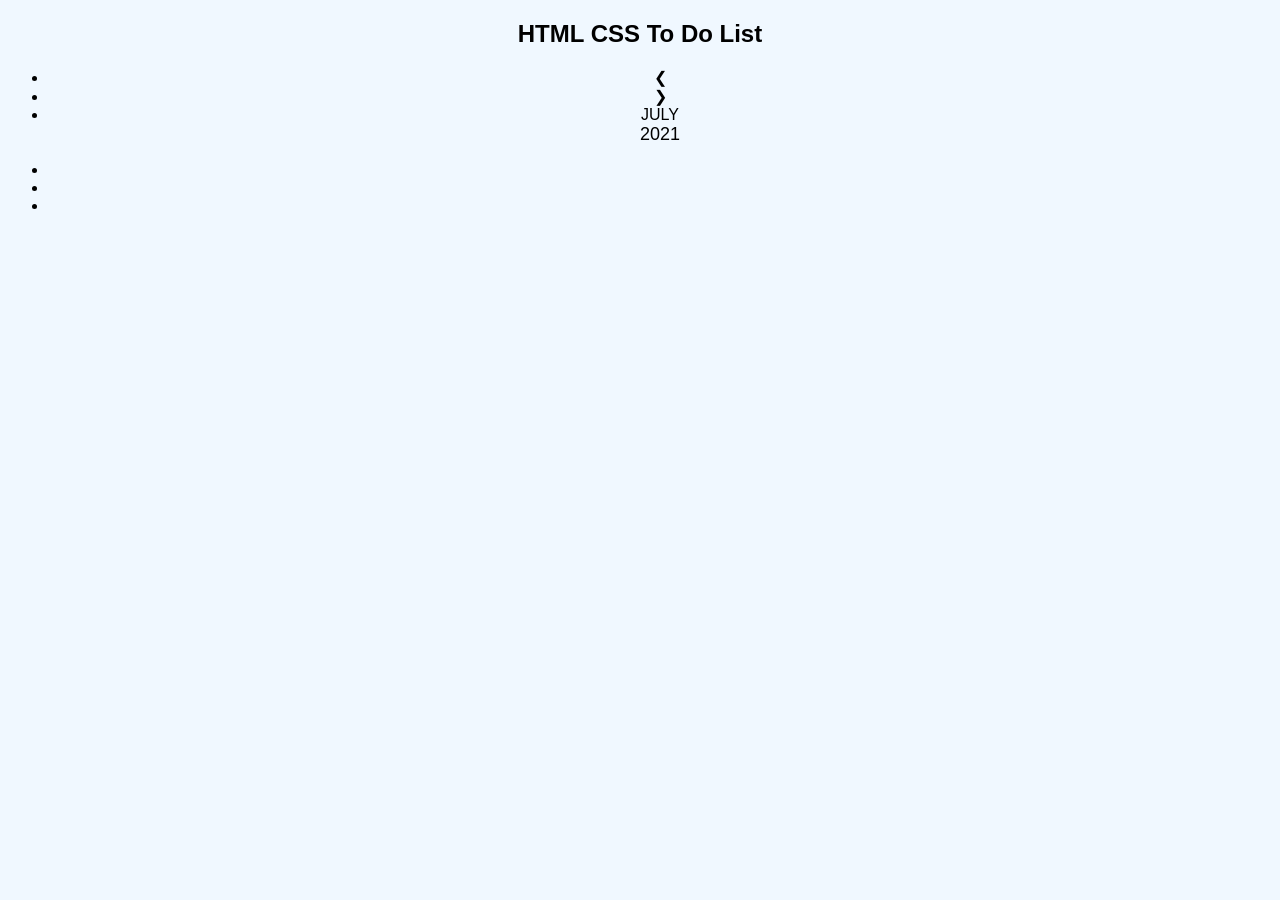
==== 10-Days-Of-Code/Day-03-To-Do/index.html @ ba436a74 "updated pages" ====
<!DOCTYPE html>

<html>
<head>
    <meta charset="UTF-8">
    <meta name="decription" content=" ">
    <meta name="keywords" content="HTML, CSS, ToDo, List">
    <meta name="author" content="Kristoff L.">
    <meta name="viewpoint" content="width=devicewidth", initial-scale="1.0">

    <title> TO-DO-LIST </title>

 <!-- <link rel="stylesheet" href="style.css"> -->


<!-- INTERNAL SYLE SHEET-->
<style>
        
    /*BODY STYLING*/
    body{
        background-color: aliceblue;
        font-family: sans-serif;
        text-align: center;
    }

    /*BODY STYLING*/
    
</style>


<div class="list">
    <h2>HTML CSS To Do List</h2>
     
      <ul>
        <li class="prev">&#10094;</li>
        <li class="next">&#10095;</li>
        <li>JULY<br><span style="font-size:18px">2021</span></li>
      </ul>
</div>
     
  <ul class="days">
  <li>  </li>
  <li> </li>
  <li> </li>
  </ul>



</head>



</html>




<!-- ** DAYS OF CODE -- DAY 03 --  CALENDER ** -->
<!-- KRISTOFF L.  © Kristoff L. All Rights Reserved. -->
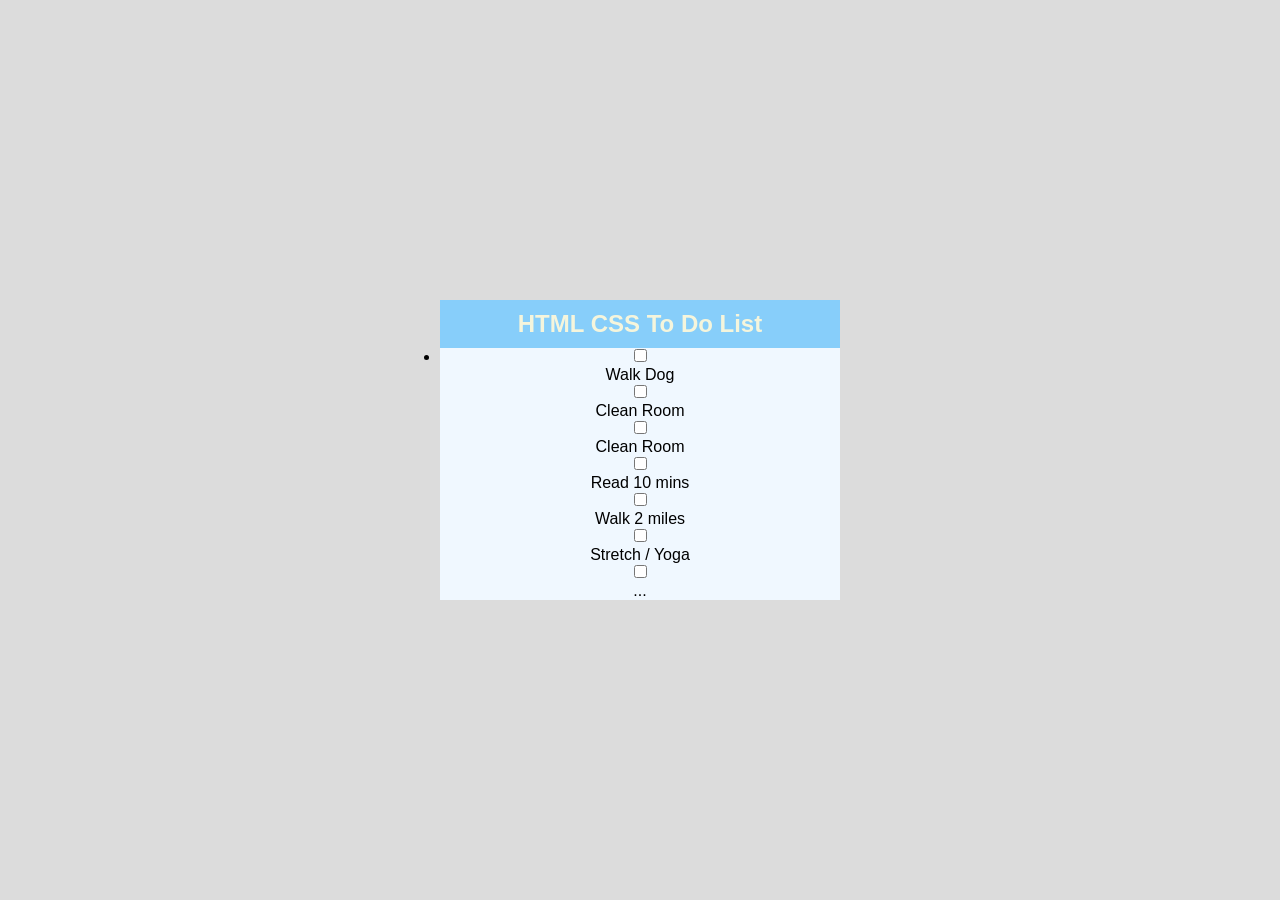
==== commit 347a7167: "update pages" ====
--- a/10-Days-Of-Code/Day-03-To-Do/index.html
+++ b/10-Days-Of-Code/Day-03-To-Do/index.html
@@ -15,37 +15,95 @@
 
 <!-- INTERNAL SYLE SHEET-->
 <style>
-        
-    /*BODY STYLING*/
-    body{
+    /* * STYLING*/
+    *
+    {
         background-color: aliceblue;
         font-family: sans-serif;
         text-align: center;
+        margin: 0;
+        padding: 0;
+        box-sizing: border-box;
     }
 
     /*BODY STYLING*/
+    body
+    {
+      display: flex;
+      justify-content: center;
+      align-items: center;
+      min-height: 100vh;
+      background: gainsboro;
+    }
+    
+    /*LIST STYLING */
+    .list
+    {
+      position: relative;
+      background: burlywood;
+      width: 400px;
+    }
+
+    /**/
+    .list h2
+    {
+      background: lightskyblue;
+      color: beige;
+      padding: 10px 30px;
+      font-weight: 900;
+    }
     
 </style>
 
+  <div class="list">
+      <h2>HTML CSS To Do List</h2>
+      
+        <ul>
+          <li>  
+            <label>
+              <input type="checkbox" name="">
+              <p> Walk Dog </p>   
+            </label>
+          </li>
 
-<div class="list">
-    <h2>HTML CSS To Do List</h2>
-     
-      <ul>
-        <li class="prev">&#10094;</li>
-        <li class="next">&#10095;</li>
-        <li>JULY<br><span style="font-size:18px">2021</span></li>
-      </ul>
-</div>
-     
-  <ul class="days">
-  <li>  </li>
-  <li> </li>
-  <li> </li>
-  </ul>
+          <label>
+            <input type="checkbox" name="">
+              <p> Clean Room</p>
+            </label>
+          </li>
 
+          <label>
+            <input type="checkbox" name="">
+            <p> Clean Room</p>
+            </label>
+          </li>
 
+          <label>
+            <input type="checkbox" name="">
+            <p> Read 10 mins</p>
+          </label>
+          </li>
 
+          <label>
+            <input type="checkbox" name="">
+            <p> Walk 2 miles </p>
+          </label>
+          </li>
+
+          <label>
+            <input type="checkbox" name="">
+            <p> Stretch / Yoga </p>
+          </label>
+          </li>
+
+          <label>
+            <input type="checkbox" name="">
+            <p> ...</p>
+          </label>
+          </li>           
+              
+        </ul>
+  </div>
 </head>
 
 
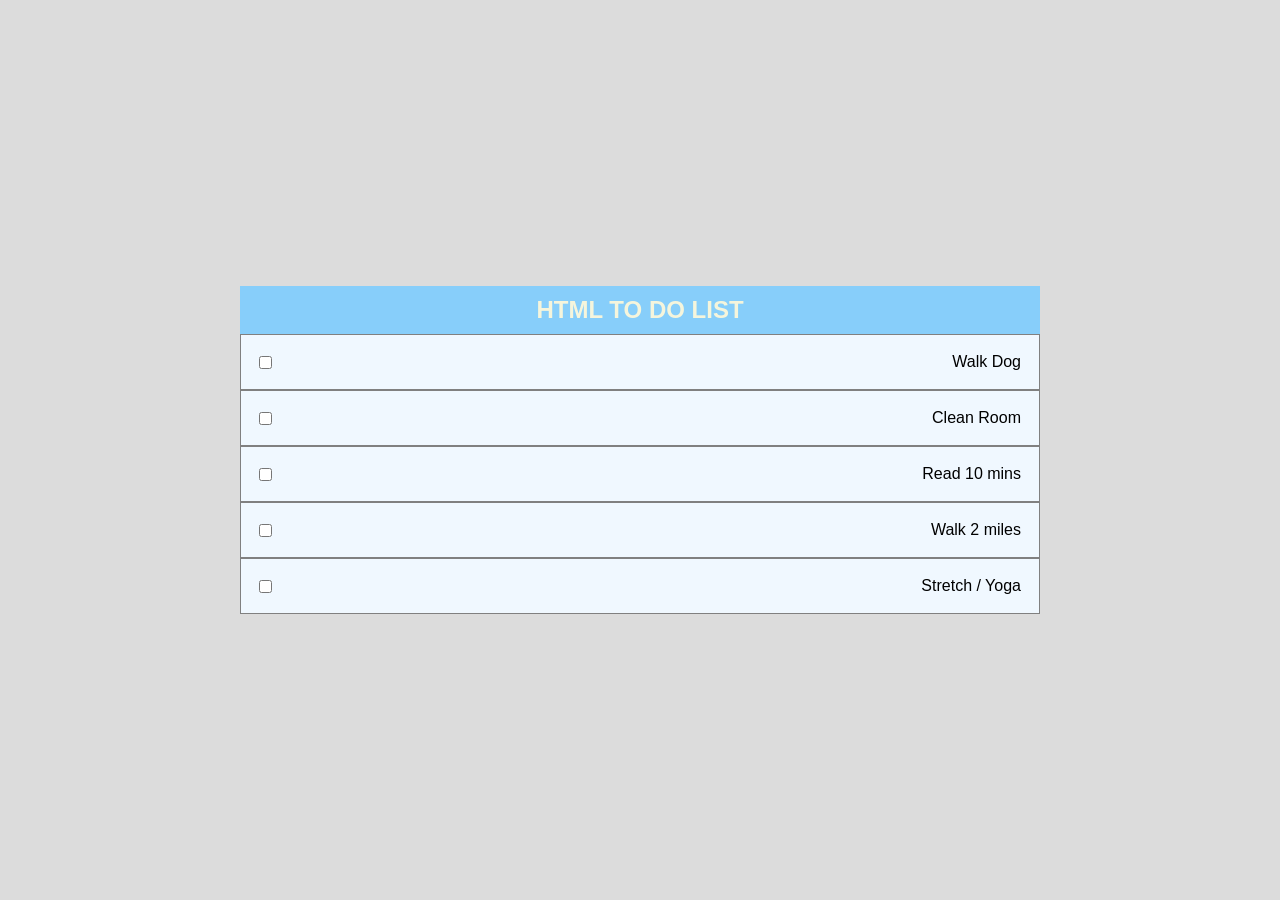
==== commit 7fd5bb04: "updated pages" ====
--- a/10-Days-Of-Code/Day-03-To-Do/index.html
+++ b/10-Days-Of-Code/Day-03-To-Do/index.html
@@ -41,10 +41,10 @@
     {
       position: relative;
       background: burlywood;
-      width: 400px;
+      width: 800px;
     }
 
-    /**/
+    /*LIST & PAGE HEADING STYLING*/
     .list h2
     {
       background: lightskyblue;
@@ -52,11 +52,37 @@
       padding: 10px 30px;
       font-weight: 900;
     }
+
+     /*LISTS STYLING*/
+     .list ul li
+    {
+      position: relative;
+      padding: 18px;
+      list-style: none;
+      border: 1px solid gray;
+    }
+     
+    /*LISTS STYLING
+     .list ul li:last-child
+    {
+      border-bottom: none;
+    }
+    */
     
+     /*LISTS & LABEL STYLING */
+     .list ul li label
+    {
+      position: relative;
+      display: flex;
+      justify-content: space-between;
+      align-items: center;
+      cursor: pointer;
+    }
+   
 </style>
 
   <div class="list">
-      <h2>HTML CSS To Do List</h2>
+      <h2>HTML TO DO LIST</h2>
       
         <ul>
           <li>  
@@ -65,42 +91,35 @@
               <p> Walk Dog </p>   
             </label>
           </li>
-
+           
+          <li>
           <label>
             <input type="checkbox" name="">
               <p> Clean Room</p>
             </label>
           </li>
-
-          <label>
-            <input type="checkbox" name="">
-            <p> Clean Room</p>
-            </label>
-          </li>
-
+          
+          <li>
           <label>
             <input type="checkbox" name="">
             <p> Read 10 mins</p>
           </label>
           </li>
 
+          <li>
           <label>
             <input type="checkbox" name="">
             <p> Walk 2 miles </p>
           </label>
           </li>
 
+          <li>
           <label>
+            
             <input type="checkbox" name="">
             <p> Stretch / Yoga </p>
           </label>
-          </li>
-
-          <label>
-            <input type="checkbox" name="">
-            <p> ...</p>
-          </label>
-          </li>           
+          </li> 
               
         </ul>
   </div>
